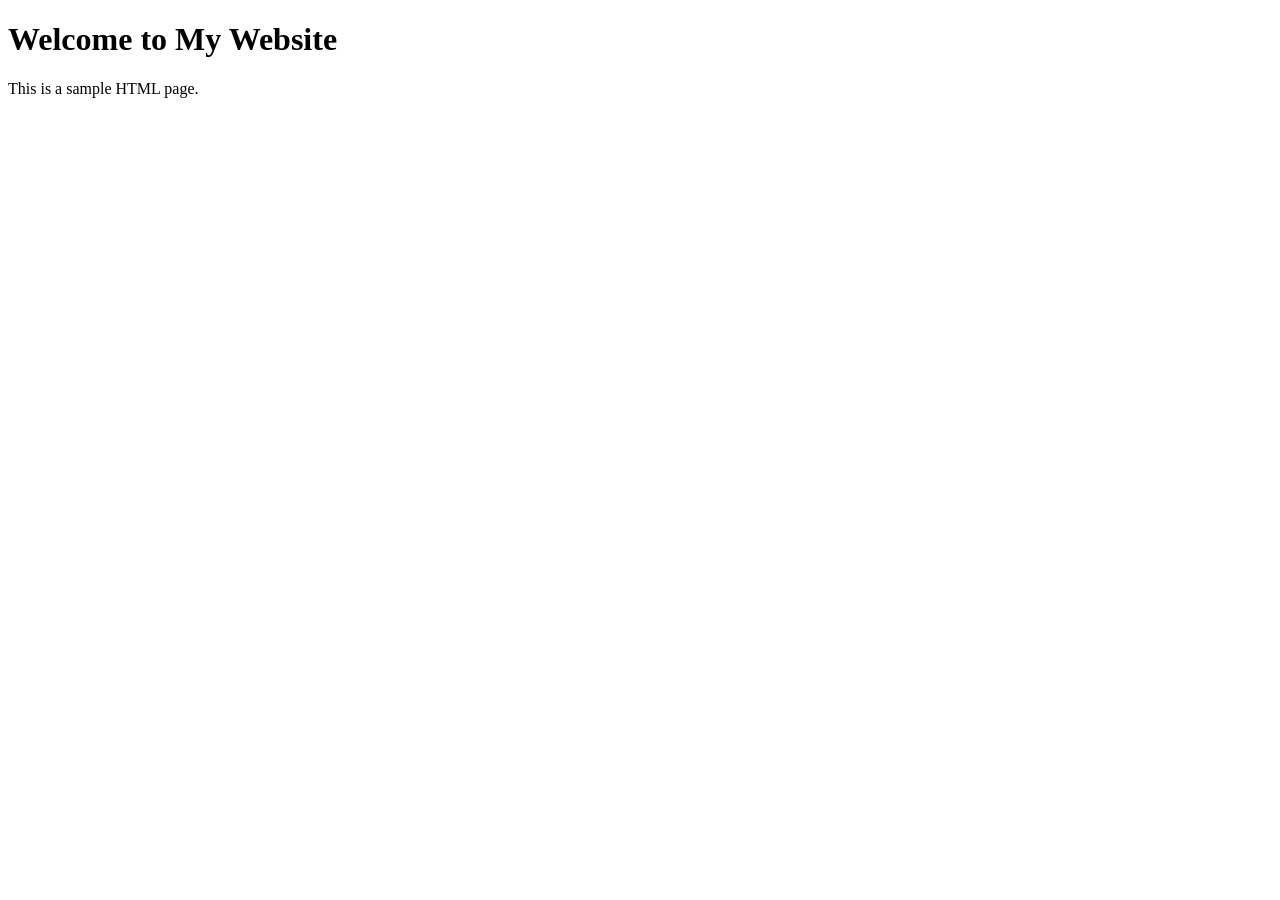
==== Pages/index.html @ 38caa615 "updates style system and made folder structure" ====
<!DOCTYPE html>
<html lang="en">
<head>
    <meta charset="UTF-8">
    <meta name="viewport" content="width=device-width, initial-scale=1.0">
    <title>My Website</title>
    <link rel="stylesheet" href="style.css">
</head>
<body>
    <h1>Welcome to My Website</h1>
    <p>This is a sample HTML page.</p>
    </section>
</body>
</html>
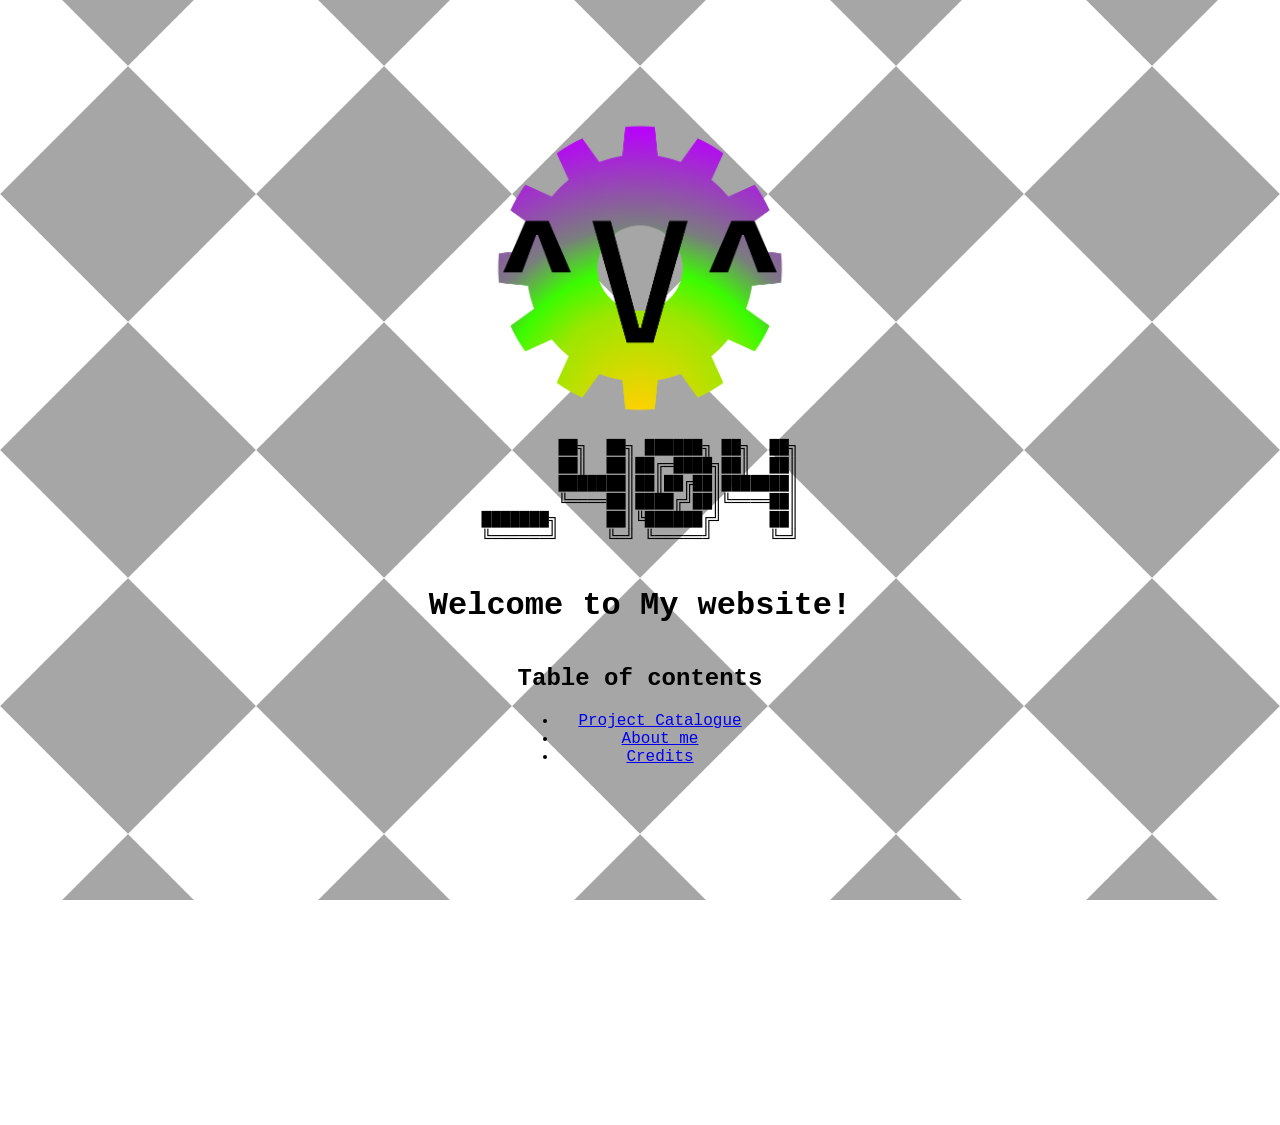
==== commit d0a16bd8: "Final update" ====
--- a/Pages/index.html
+++ b/Pages/index.html
@@ -3,12 +3,33 @@
 <head>
     <meta charset="UTF-8">
     <meta name="viewport" content="width=device-width, initial-scale=1.0">
-    <title>My Website</title>
-    <link rel="stylesheet" href="style.css">
+    <title>_404</title>
+    <link rel="stylesheet" href="../default-style.css">
 </head>
 <body>
-    <h1>Welcome to My Website</h1>
-    <p>This is a sample HTML page.</p>
+    <!-- Welcome message -->
+    <section>
+        <img src="../Images/Blank_404.Full_3.png" alt="Profile Picture" size="300" width="300" height="300">
+        <pre>
+        ██╗  ██╗ ██████╗ ██╗  ██╗
+        ██║  ██║██╔═████╗██║  ██║
+        ███████║██║██╔██║███████║
+        ╚════██║████╔╝██║╚════██║
+███████╗     ██║╚██████╔╝     ██║
+╚══════╝     ╚═╝ ╚═════╝      ╚═╝
+        </pre>
+        <h1>Welcome to My website!</h1>
+    </section> 
+    <!-- end -->
+
+    <!-- Table of contents -->
+    <section>
+        <h2>Table of contents</h2>
+        <ul>
+            <li><a href="../Pages/catalogue.html">Project Catalogue</a></li>
+            <li><a href="../Pages/about_me.html">About me</a></li>
+            <li><a href="../Pages/credits.html">Credits</a></li>
     </section>
+    <!-- end -->
 </body>
 </html>
--- a/default-style.css
+++ b/default-style.css
@@ -0,0 +1,156 @@
+/* Deafult Styles*/
+html {
+    display: block;
+}
+
+body {
+    display: flex;
+    min-height: calc(100vh + 25vh);
+    padding-bottom: 25vh;
+    box-sizing: border-box;
+    margin: 0;
+    flex-direction: column;
+    justify-content: center;
+    align-items: center;
+    color: #000;
+    font-family: JetBrains Mono, monospace;
+    font-size: 16px;
+    line-height: normal;
+    background-image: linear-gradient(rgba(255, 255, 255, 0.65), rgba(255, 255, 255, 0.65)), url("./Images/Banner.png");
+    background-position: center;
+    background-size: cover;
+    background-attachment: fixed;
+    text-align: center;
+}
+
+section {
+    display: block;
+    max-width: 50%;
+    box-sizing: border-box;
+    overflow-wrap: anywhere;
+}
+
+pre {
+    max-width: 100%;
+    white-space: pre-wrap;
+    overflow-wrap: anywhere;
+}
+
+/* Headings */
+h1,
+h2,
+h3 {
+    color: #000000;
+    display: block;
+    font-weight: bold;
+}
+h4,
+h5,
+h6 {
+    color: #484848;
+    display: block;
+    font-weight: bold;
+    font-style: italic;
+}
+
+h1 {
+    margin-block: 0.67em;
+    font-size: 2em;
+}
+
+h2 {
+    margin-block: 0.83em;
+    font-size: 1.5em;
+}
+
+h3 {
+    margin-block: 1em;
+    font-size: 1.17em;
+}
+
+h4 {
+    margin-block: 1.33em;
+    font-size: 1em;
+}
+
+h5 {
+    margin-block: 1.67em;
+    font-size: 0.83em;
+}
+
+h6 {
+    margin-block: 2.33em;
+    font-size: 0.67em;
+}
+
+p {
+    display: block;
+    margin-block: 1em;
+}
+
+/* Text formatting */
+b,
+strong {
+    font-weight: bold;
+    color: #484848;
+}
+
+i,
+em {
+    font-style: italic;
+    color: #484848;
+}
+
+/* Links */
+a:link {
+    color: #0000ee;
+}
+
+a:visited {
+    color: #0000aa;
+}
+
+a:active {
+    color: #ff0000;
+}
+
+/* Project statuses */
+.project-status-legend {
+    display: flex;
+    flex-wrap: wrap;
+    justify-content: center;
+    gap: 0.5rem;
+    padding: 0;
+    list-style: none;
+}
+
+.project-status {
+    display: inline-block;
+    padding: 0.15rem 0.55rem;
+    border: 1px solid currentColor;
+    border-radius: 999px;
+    font-size: 0.8em;
+    font-weight: bold;
+    line-height: 1.4;
+    vertical-align: middle;
+}
+
+.project-status--wip {
+    color: #000000;
+    background-color: #fff1b8;
+}
+
+.project-status--published {
+    color: #000000;
+    background-color: #d9f4df;
+}
+
+.project-status--concept {
+    color: #000000;
+    background-color: #dcecff;
+}
+
+.project-status--blocked {
+    color: #000000;
+    background-color: #ffe0e0;
+}
